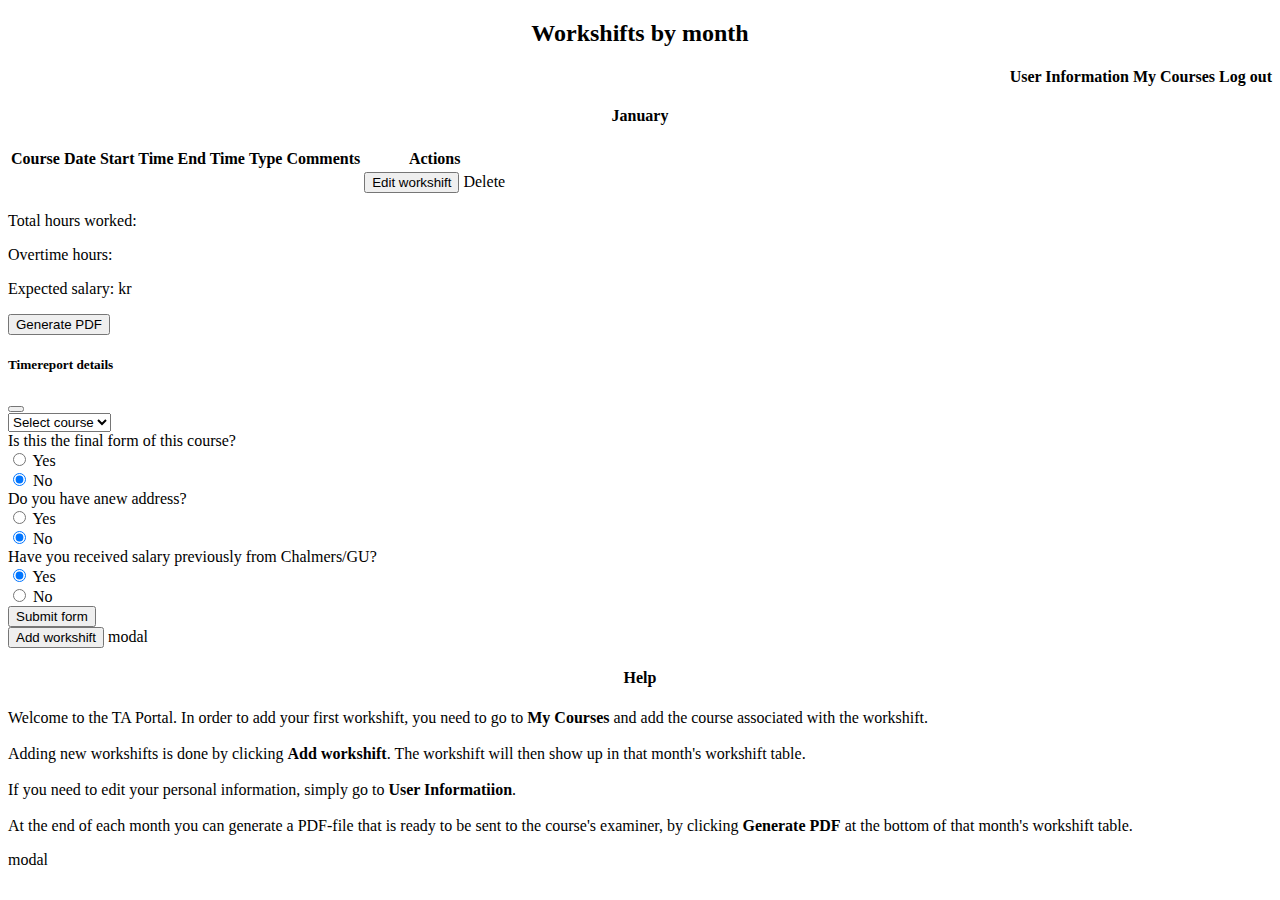
==== TA-Portal/src/main/resources/templates/index.html @ 908582db "Merge branch 'coursepage'" ====
<!DOCTYPE html>
<html xmlns:th="https://www.thymeleaf.org">
<head>
    <meta charset="UTF-8">
    <meta name="viewport" content="width=device-width, initial-scale=1">
    <title>TA-Portal</title>

    <link href="https://cdn.jsdelivr.net/npm/bootstrap@5.0.0-beta3/dist/css/bootstrap.min.css" rel="stylesheet" integrity="sha384-eOJMYsd53ii+scO/bJGFsiCZc+5NDVN2yr8+0RDqr0Ql0h+rP48ckxlpbzKgwra6" crossorigin="anonymous">
    <script src="https://cdn.jsdelivr.net/npm/bootstrap@5.0.0-beta3/dist/js/bootstrap.bundle.min.js" integrity="sha384-JEW9xMcG8R+pH31jmWH6WWP0WintQrMb4s7ZOdauHnUtxwoG2vI5DkLtS3qm9Ekf" crossorigin="anonymous"></script>
</head>
<body>

<div class="container bg-light">
    <h2 style="text-align: center;">Workshifts by month</h2>
    <div class="container">
        <h4 class="panel-title" style="text-align: right;">
            <a class="btn btn-primary" th:href="@{/user_details}">User Information</a>

            <a class="btn btn-primary" th:href="@{/user_courses}">My Courses</a>

            <a class="btn btn-danger" th:href="@{/logout}">Log out</a>
        </h4>
    </div>
    <div class="panel-group" id="accordion">
        <div th:each="month : ${months}" class="panel panel-default">
            <div class="panel-heading">
              <h4 class="panel-title" style="text-align: center;">
                <a class="btn btn-outline-primary" data-toggle="collapse" data-parent="#accordion" th:href="'#' + ${month.getKey()}" th:text="${#strings.substringBefore(month.getKey(), '_') + ' ' + #strings.substringAfter(month.getKey(), '_')}">January</a>
              </h4>
            </div>
            <div th:id="${month.getKey()}" class="panel-collapse collapse">
                <table class="table table-striped table-hover">
                    <tr>
                        <th>Course</th>
                        <th>Date</th>
                        <th>Start Time</th>
                        <th>End Time</th>
                        <th>Type</th>
                        <th>Comments</th>
                        <th>Actions</th>
                    </tr>
                    <tr th:each="workshift : ${month.getValue()}">
                        <td ><span class="badge" th:style="'background-color : ' + ${workshift.getCourse().getColor()}" th:text="${workshift.getCourse().toFancyString()}"></span></td>
                        <td th:text="${workshift.getDate()}"></td>
                        <td th:text="${workshift.getStartTime()}"></td>
                        <td th:text="${workshift.getEndTime()}"></td>
                        <td th:text="${workshift.getType()}"></td>
                        <td th:text="${workshift.getComment()}"></td>
                        <td>
                            <button type="button" class="btn btn-primary" data-toggle="modal" data-target="#exampleModal2" th:attr="data-object-name=${workshift.getId()}">
                                Edit workshift
                            </button>
                            <a class="btn btn-danger" th:href="@{delete_workshift/{id}(id=${workshift.getId()})}">Delete</a></td>
                    </tr>
                    </tr>
                </table>
                <p> Total hours worked: <span th:text="${#numbers.formatDecimal(currentUser.totalHoursWorked(month.getValue()), 1, 'COMMA', 2, 'POINT')}"></span></p>
                <p> Overtime hours: <span th:text="${#numbers.formatDecimal(currentUser.getOvertimeHours(month.getValue()), 1 , 'COMMA', 2, 'POINT')}"></span></p>
                <p> Expected salary: <span th:text="${#numbers.formatDecimal(currentUser.getSalary(month.getValue()), 1 , 'COMMA', 2, 'POINT')}"></span>  kr</p>


                <!-- Button trigger modal -->
                <button type="button" class="btn btn-primary" data-bs-toggle="modal" th:attr="data-bs-target='#' + ${month.getKey() + 'modal'}">
                    Generate PDF
                </button>
                <!-- Modal -->
                <div class="modal fade" th:id="${month.getKey() + 'modal'}" tabindex="-1" aria-labelledby="exampleModalLabel" aria-hidden="true">
                    <div class="modal-dialog modal-lg">
                        <div class="modal-content">
                            <div class="modal-header">
                                <h5 class="modal-title" id="exampleModalLabel">Timereport details</h5>
                                <button type="button" class="btn-close" data-bs-dismiss="modal" aria-label="Close"></button>
                            </div>
                            <div class="modal-body">
                                <form th:id="${month.getKey() + 'Details'}" th:action="@{/time_report/{month}(month=${month.getKey()})}" method="post">
                                    <div class="form-group">
                                        <select name="courseCode" required class="form-select" aria-label="Select course" >
                                            <option disabled selected value="">Select course</option>
                                            <option th:each="course : ${courses.get(month.getKey())}" th:value="${course.getCourseCode()}" th:text="${course.toFancyString()}"></option>
                                        </select>
                                    </div>
                                    <div class="form-group">
                                        <label>Is this the final form of this course?</label>
                                        <div class="form-check form-check-inline">
                                            <input th:value="Yes" class="form-check-input" type="radio" name="finalForm" id="1">
                                            <label class="form-check-label" for="1">Yes</label>
                                        </div>
                                        <div class="form-check form-check-inline">
                                            <input th:value="No" class="form-check-input" type="radio" name="finalForm" id="2" checked>
                                            <label class="form-check-label" for="2">No</label>
                                        </div>
                                    </div>
                                    <div class="form-group">
                                        <label>Do you have anew address?</label>
                                        <div class="form-check form-check-inline">
                                            <input th:value="Yes" class="form-check-input" type="radio" name="newAddress" id="3">
                                            <label class="form-check-label" for="3">Yes</label>
                                        </div>
                                        <div class="form-check form-check-inline">
                                            <input th:value="No" class="form-check-input" type="radio" name="newAddress" id="4" checked>
                                            <label class="form-check-label" for="4">No</label>
                                        </div>
                                    </div>
                                    <div class="form-group">
                                        <label>Have you received salary previously from Chalmers/GU?</label>
                                        <div class="form-check form-check-inline">
                                            <input th:value="Yes" class="form-check-input" type="radio" name="salaryPrev" id="5" checked>
                                            <label class="form-check-label" for="5">Yes</label>
                                        </div>
                                        <div class="form-check form-check-inline">
                                            <input th:value="No" class="form-check-input" type="radio" name="salaryPrev" id="6">
                                            <label class="form-check-label" for="6">No</label>
                                        </div>
                                    </div>
                                </form>
                            </div>
                            <div class="modal-footer">
                                <button class="btn btn-primary" type="submit" th:form="${month.getKey() + 'Details'}">Submit form</button>
                            </div>
                        </div>
                    </div>
                </div>
            </div>
        </div>
    </div> 
  </div>

<div class="container">
    <div class="row mt-5">
            <!-- Button trigger modal -->
            <button type="button" class="btn btn-primary btn-lg btn-block" data-toggle="modal" data-target="#exampleModal1">
                Add workshift
            </button>

            <th:block th:replace="_modals :: modal('exampleModal1')">modal</th:block>

    </div>
</div>

<div class="container">  
    <div class="panel panel-default">
        <div class="panel-heading">
            <h4 class="panel-title" style="text-align: center;">
            <a class="btn btn-outline-primary" data-toggle="collapse" data-target="#help">Help</a>
            </h4>
        </div>
        <div id="help" class="panel-collapse collapse">
            <p>
                Welcome to the TA Portal. In order to add your first workshift, you need to go to <b>My Courses</b> and add the course associated with the workshift.<br/><br/>
                Adding new workshifts is done by clicking <b>Add workshift</b>. The workshift will then show up in that month's workshift table.<br/><br/> 
                If you need to edit your personal information, simply go to <b>User Informatiion</b>.<br/><br/>
                At the end of each month you can generate a PDF-file that is ready to be sent to the course's examiner, by clicking <b>Generate PDF</b> at the bottom of that month's workshift table.         
            </p>
        </div>
    </div>    
</div>

<th:block th:replace="_modals :: modal('exampleModal2')">modal</th:block>


<script th:src="@{/webjars/jquery/jquery.min.js}"></script>
<script th:src="@{/webjars/popper.js/umd/popper.min.js}"></script>
<script th:src="@{/webjars/bootstrap/js/bootstrap.min.js}"></script>

<script>
    $('#exampleModal1').on('show.bs.modal', function () {
        $.get("/modals/modal1", function (data) {
            $('#exampleModal1').find('.modal-body').html(data);
        })
    });

    $('#exampleModal2').on('show.bs.modal', function (e) {
        var workshiftId = $(e.relatedTarget).data('objectName')
        $.get("/modals/modal2?id=" + workshiftId, function (data) {
            $('#exampleModal2').find('.modal-body').html(data);
        })
    });



</script>

</body>
</html>
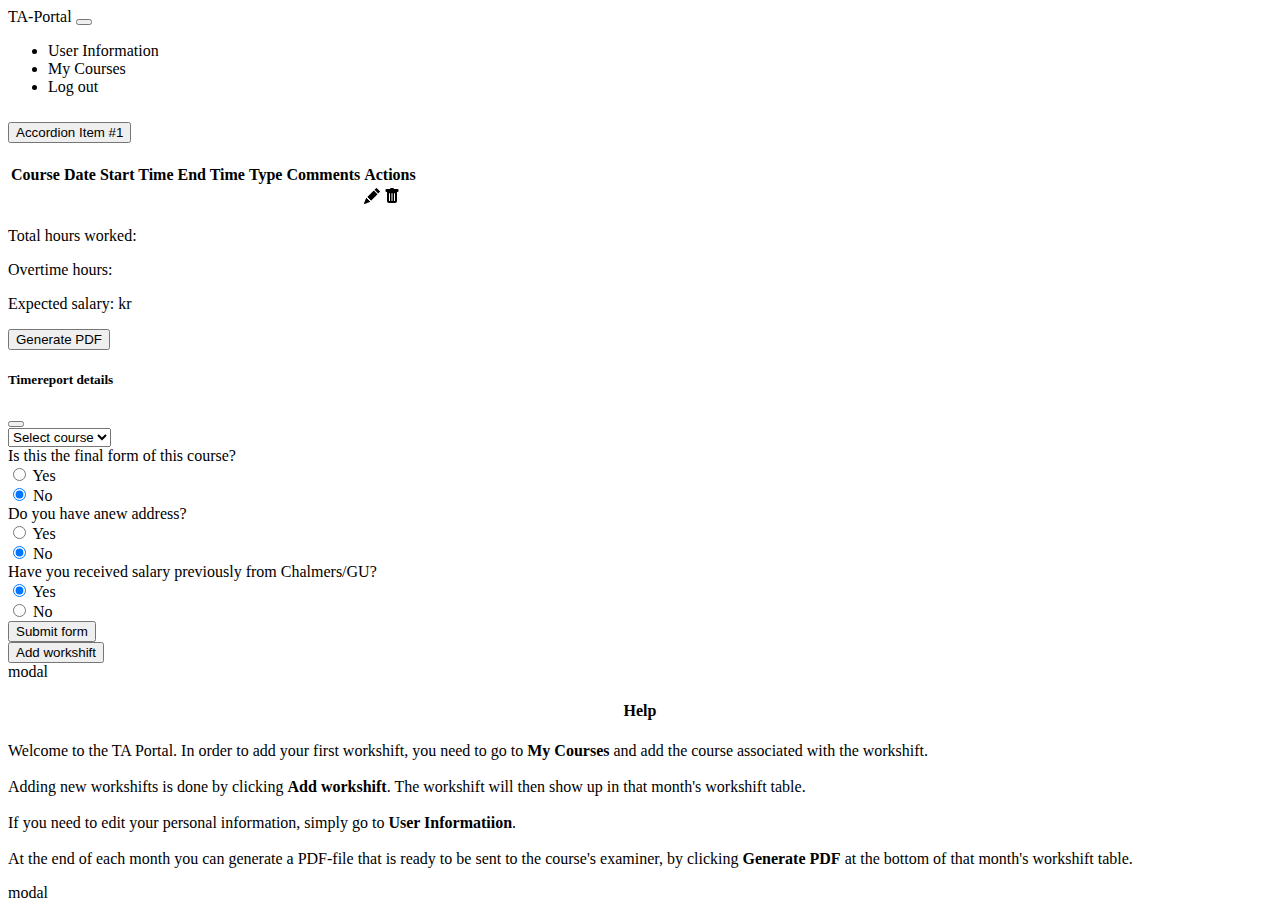
==== commit f77e75a1: "Merge branch 'main' into Ali" ====
--- a/TA-Portal/src/main/resources/templates/index.html
+++ b/TA-Portal/src/main/resources/templates/index.html
@@ -8,10 +8,33 @@
     <link href="https://cdn.jsdelivr.net/npm/bootstrap@5.0.0-beta3/dist/css/bootstrap.min.css" rel="stylesheet" integrity="sha384-eOJMYsd53ii+scO/bJGFsiCZc+5NDVN2yr8+0RDqr0Ql0h+rP48ckxlpbzKgwra6" crossorigin="anonymous">
     <script src="https://cdn.jsdelivr.net/npm/bootstrap@5.0.0-beta3/dist/js/bootstrap.bundle.min.js" integrity="sha384-JEW9xMcG8R+pH31jmWH6WWP0WintQrMb4s7ZOdauHnUtxwoG2vI5DkLtS3qm9Ekf" crossorigin="anonymous"></script>
 </head>
-<body>
-
-<div class="container bg-light">
-    <h2 style="text-align: center;">Workshifts by month</h2>
+<body class="bg-light">
+
+<nav class="navbar navbar-expand-lg navbar-dark bg-primary">
+    <div class="container-fluid">
+        <span class="navbar-brand mb-0 h1">TA-Portal</span>
+        <button class="navbar-toggler" type="button" data-bs-toggle="collapse" data-bs-target="#navbarSupportedContent" aria-controls="navbarSupportedContent" aria-expanded="false" aria-label="Toggle navigation">
+            <span class="navbar-toggler-icon"></span>
+        </button>
+        <div class="collapse navbar-collapse" id="navbarSupportedContent">
+            <ul class="navbar-nav me-auto mb-2 mb-lg-0">
+                <li class="nav-item">
+                    <a class="nav-link" th:href="@{/user_details}">User Information</a>
+                </li>
+                <li class="nav-item">
+                    <a class="nav-link" th:href="@{/user_courses}">My Courses</a>
+                </li>
+                <li class="nav-item">
+                    <a class="nav-link" th:href="@{/logout}">Log out</a>
+                </li>
+            </ul>
+        </div>
+    </div>
+</nav>
+
+<div class="container pt-5">
+
+    <!--<h2 style="text-align: center;">Workshifts by month</h2>
     <div class="container">
         <h4 class="panel-title" style="text-align: right;">
             <a class="btn btn-primary" th:href="@{/user_details}">User Information</a>
@@ -20,10 +43,122 @@
 
             <a class="btn btn-danger" th:href="@{/logout}">Log out</a>
         </h4>
-    </div>
+    </div>-->
+
     <div class="panel-group" id="accordion">
         <div th:each="month : ${months}" class="panel panel-default">
-            <div class="panel-heading">
+
+            <div class="accordion" id="accordionFlushExample">
+                <div class="accordion-item">
+                    <h2 class="accordion-header" id="flush-headingOne">
+                        <button class="accordion-button collapsed" type="button" data-bs-toggle="collapse" data-bs-target="#flush-collapseOne" th:attr="data-bs-target='#'+${month.getKey()}" aria-expanded="false" aria-controls="flush-collapseOne" th:text="${#strings.substringBefore(month.getKey(), '_') + ' ' + #strings.substringAfter(month.getKey(), '_')}">
+                            Accordion Item #1
+                        </button>
+                    </h2>
+                    <div th:id="${month.getKey()}" class="accordion-collapse collapse" aria-labelledby="flush-headingOne">
+                        <div class="accordion-body">
+                            <div class="table-responsive">
+                                <table class="table table-striped table-hover">
+                                    <tr>
+                                        <th>Course</th>
+                                        <th>Date</th>
+                                        <th>Start Time</th>
+                                        <th>End Time</th>
+                                        <th>Type</th>
+                                        <th>Comments</th>
+                                        <th>Actions</th>
+                                    </tr>
+                                    <tr th:each="workshift : ${month.getValue()}">
+                                        <td ><span class="badge" th:style="'background-color : ' + ${workshift.getCourse().getColor()}" th:text="${workshift.getCourse().toFancyString()}"></span></td>
+                                        <td th:text="${workshift.getDate()}"></td>
+                                        <td th:text="${workshift.getStartTime()}"></td>
+                                        <td th:text="${workshift.getEndTime()}"></td>
+                                        <td th:text="${workshift.getType()}"></td>
+                                        <td th:text="${workshift.getComment()}"></td>
+                                        <td> <a class="btn btn-primary" th:href="@{/edit_workshift/{id}(id=${workshift.getId()})}"><svg xmlns="http://www.w3.org/2000/svg" width="16" height="16" fill="currentColor" class="bi bi-pencil-fill" viewBox="0 0 16 16">
+                                            <path d="M12.854.146a.5.5 0 0 0-.707 0L10.5 1.793 14.207 5.5l1.647-1.646a.5.5 0 0 0 0-.708l-3-3zm.646 6.061L9.793 2.5 3.293 9H3.5a.5.5 0 0 1 .5.5v.5h.5a.5.5 0 0 1 .5.5v.5h.5a.5.5 0 0 1 .5.5v.5h.5a.5.5 0 0 1 .5.5v.207l6.5-6.5zm-7.468 7.468A.5.5 0 0 1 6 13.5V13h-.5a.5.5 0 0 1-.5-.5V12h-.5a.5.5 0 0 1-.5-.5V11h-.5a.5.5 0 0 1-.5-.5V10h-.5a.499.499 0 0 1-.175-.032l-.179.178a.5.5 0 0 0-.11.168l-2 5a.5.5 0 0 0 .65.65l5-2a.5.5 0 0 0 .168-.11l.178-.178z"/>
+                                        </svg></a>
+                                            <a class="btn btn-danger" th:href="@{delete_workshift/{id}(id=${workshift.getId()})}"><svg xmlns="http://www.w3.org/2000/svg" width="16" height="16" fill="currentColor" class="bi bi-trash-fill" viewBox="0 0 16 16">
+                                                <path d="M2.5 1a1 1 0 0 0-1 1v1a1 1 0 0 0 1 1H3v9a2 2 0 0 0 2 2h6a2 2 0 0 0 2-2V4h.5a1 1 0 0 0 1-1V2a1 1 0 0 0-1-1H10a1 1 0 0 0-1-1H7a1 1 0 0 0-1 1H2.5zm3 4a.5.5 0 0 1 .5.5v7a.5.5 0 0 1-1 0v-7a.5.5 0 0 1 .5-.5zM8 5a.5.5 0 0 1 .5.5v7a.5.5 0 0 1-1 0v-7A.5.5 0 0 1 8 5zm3 .5v7a.5.5 0 0 1-1 0v-7a.5.5 0 0 1 1 0z"/>
+                                            </svg></a></td>
+                                    </tr>
+                                    </tr>
+                                </table>
+                            </div>
+
+                            <p> Total hours worked: <span th:text="${#numbers.formatDecimal(currentUser.totalHoursWorked(month.getValue()), 1, 'COMMA', 2, 'POINT')}"></span></p>
+                            <p> Overtime hours: <span th:text="${#numbers.formatDecimal(currentUser.getOvertimeHours(month.getValue()), 1 , 'COMMA', 2, 'POINT')}"></span></p>
+                            <p> Expected salary: <span th:text="${#numbers.formatDecimal(currentUser.getSalary(month.getValue()), 1 , 'COMMA', 2, 'POINT')}"></span>  kr</p>
+
+
+                            <!-- Button trigger modal -->
+                            <button type="button" class="btn btn-primary" data-bs-toggle="modal" th:attr="data-bs-target='#' + ${month.getKey() + 'modal'}">
+                                Generate PDF
+                            </button>
+                            <!-- Modal -->
+                            <div class="modal fade" th:id="${month.getKey() + 'modal'}" tabindex="-1" aria-labelledby="exampleModalLabel" aria-hidden="true">
+                                <div class="modal-dialog modal-lg">
+                                    <div class="modal-content">
+                                        <div class="modal-header">
+                                            <h5 class="modal-title" id="exampleModalLabel">Timereport details</h5>
+                                            <button type="button" class="btn-close" data-bs-dismiss="modal" aria-label="Close"></button>
+                                        </div>
+                                        <div class="modal-body">
+                                            <form th:id="${month.getKey() + 'Details'}" th:action="@{/time_report/{month}(month=${month.getKey()})}" method="post">
+                                                <div class="form-group">
+                                                    <select name="courseCode" required class="form-select" aria-label="Select course" >
+                                                        <option disabled selected value="">Select course</option>
+                                                        <option th:each="course : ${courses.get(month.getKey())}" th:value="${course.getCourseCode()}" th:text="${course.toFancyString()}"></option>
+                                                    </select>
+                                                </div>
+                                                <div class="form-group">
+                                                    <label>Is this the final form of this course?</label>
+                                                    <div class="form-check form-check-inline">
+                                                        <input th:value="Yes" class="form-check-input" type="radio" name="finalForm" id="1">
+                                                        <label class="form-check-label" for="1">Yes</label>
+                                                    </div>
+                                                    <div class="form-check form-check-inline">
+                                                        <input th:value="No" class="form-check-input" type="radio" name="finalForm" id="2" checked>
+                                                        <label class="form-check-label" for="2">No</label>
+                                                    </div>
+                                                </div>
+                                                <div class="form-group">
+                                                    <label>Do you have anew address?</label>
+                                                    <div class="form-check form-check-inline">
+                                                        <input th:value="Yes" class="form-check-input" type="radio" name="newAddress" id="3">
+                                                        <label class="form-check-label" for="3">Yes</label>
+                                                    </div>
+                                                    <div class="form-check form-check-inline">
+                                                        <input th:value="No" class="form-check-input" type="radio" name="newAddress" id="4" checked>
+                                                        <label class="form-check-label" for="4">No</label>
+                                                    </div>
+                                                </div>
+                                                <div class="form-group">
+                                                    <label>Have you received salary previously from Chalmers/GU?</label>
+                                                    <div class="form-check form-check-inline">
+                                                        <input th:value="Yes" class="form-check-input" type="radio" name="salaryPrev" id="5" checked>
+                                                        <label class="form-check-label" for="5">Yes</label>
+                                                    </div>
+                                                    <div class="form-check form-check-inline">
+                                                        <input th:value="No" class="form-check-input" type="radio" name="salaryPrev" id="6">
+                                                        <label class="form-check-label" for="6">No</label>
+                                                    </div>
+                                                </div>
+                                            </form>
+                                        </div>
+                                        <div class="modal-footer">
+                                            <button class="btn btn-primary" type="submit" th:form="${month.getKey() + 'Details'}">Submit form</button>
+                                        </div>
+                                    </div>
+                                </div>
+                            </div>
+                        </div>
+                    </div>
+                </div>
+            </div>
+
+
+            <!--<div class="panel-heading">
               <h4 class="panel-title" style="text-align: center;">
                 <a class="btn btn-outline-primary" data-toggle="collapse" data-parent="#accordion" th:href="'#' + ${month.getKey()}" th:text="${#strings.substringBefore(month.getKey(), '_') + ' ' + #strings.substringAfter(month.getKey(), '_')}">January</a>
               </h4>
@@ -59,11 +194,11 @@
                 <p> Expected salary: <span th:text="${#numbers.formatDecimal(currentUser.getSalary(month.getValue()), 1 , 'COMMA', 2, 'POINT')}"></span>  kr</p>
 
 
-                <!-- Button trigger modal -->
+                &lt;!&ndash; Button trigger modal &ndash;&gt;
                 <button type="button" class="btn btn-primary" data-bs-toggle="modal" th:attr="data-bs-target='#' + ${month.getKey() + 'modal'}">
                     Generate PDF
                 </button>
-                <!-- Modal -->
+                &lt;!&ndash; Modal &ndash;&gt;
                 <div class="modal fade" th:id="${month.getKey() + 'modal'}" tabindex="-1" aria-labelledby="exampleModalLabel" aria-hidden="true">
                     <div class="modal-dialog modal-lg">
                         <div class="modal-content">
@@ -120,22 +255,20 @@
                         </div>
                     </div>
                 </div>
-            </div>
+            </div>-->
         </div>
-    </div> 
+    </div>
+
+    <div class="d-grid pt-4">
+        <button class="btn btn-primary btn-lg btn-block" type="button" data-toggle="modal" data-target="#exampleModal1">
+            Add workshift
+        </button>
+    </div>
+
+    <th:block th:replace="_modals :: modal('exampleModal1')">modal</th:block>
+
   </div>
 
-<div class="container">
-    <div class="row mt-5">
-            <!-- Button trigger modal -->
-            <button type="button" class="btn btn-primary btn-lg btn-block" data-toggle="modal" data-target="#exampleModal1">
-                Add workshift
-            </button>
-
-            <th:block th:replace="_modals :: modal('exampleModal1')">modal</th:block>
-
-    </div>
-</div>
 
 <div class="container">  
     <div class="panel panel-default">
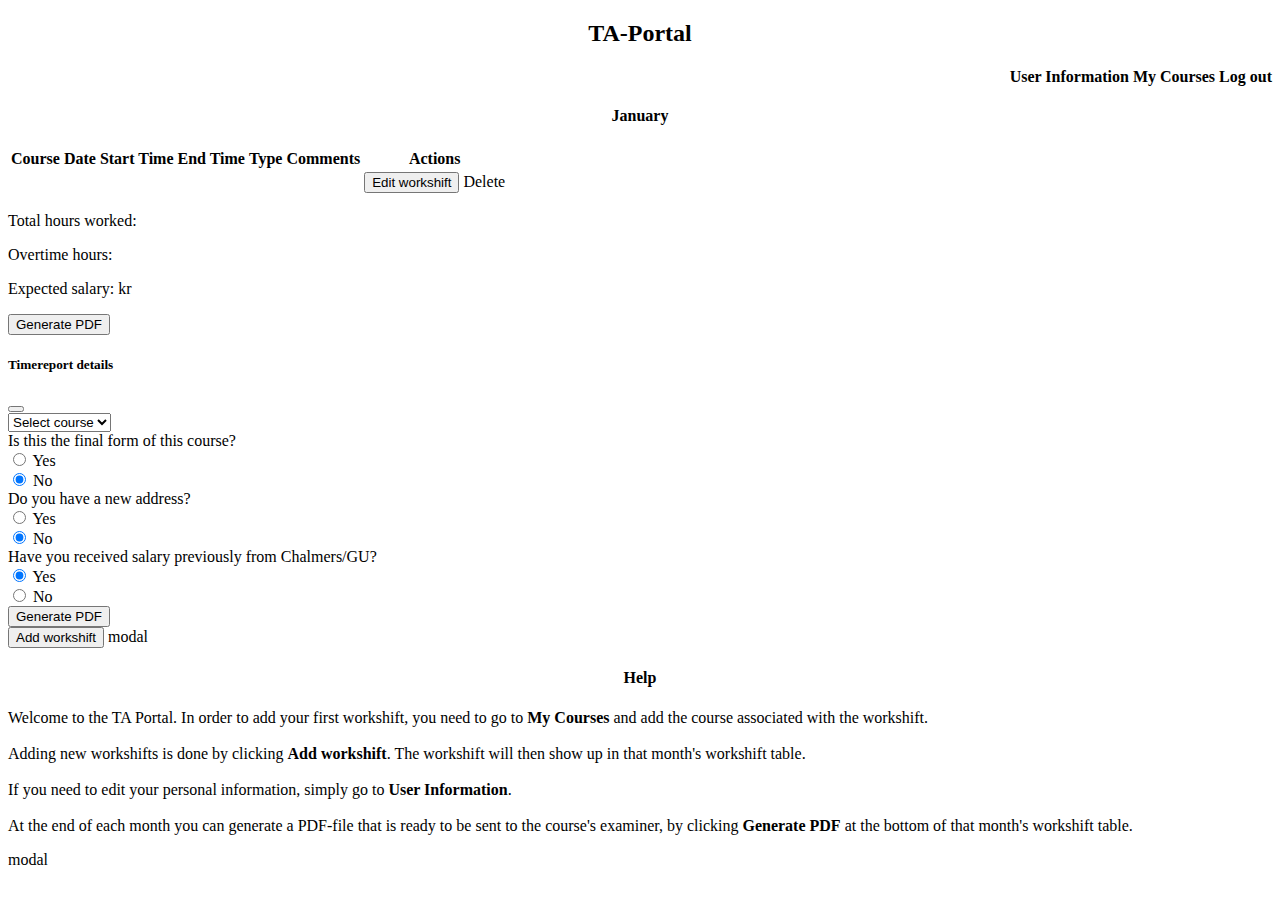
==== commit 32a12d6f: "Merge branch 'Zeros' into main" ====
--- a/TA-Portal/src/main/resources/templates/index.html
+++ b/TA-Portal/src/main/resources/templates/index.html
@@ -8,33 +8,10 @@
     <link href="https://cdn.jsdelivr.net/npm/bootstrap@5.0.0-beta3/dist/css/bootstrap.min.css" rel="stylesheet" integrity="sha384-eOJMYsd53ii+scO/bJGFsiCZc+5NDVN2yr8+0RDqr0Ql0h+rP48ckxlpbzKgwra6" crossorigin="anonymous">
     <script src="https://cdn.jsdelivr.net/npm/bootstrap@5.0.0-beta3/dist/js/bootstrap.bundle.min.js" integrity="sha384-JEW9xMcG8R+pH31jmWH6WWP0WintQrMb4s7ZOdauHnUtxwoG2vI5DkLtS3qm9Ekf" crossorigin="anonymous"></script>
 </head>
-<body class="bg-light">
+<body>
 
-<nav class="navbar navbar-expand-lg navbar-dark bg-primary">
-    <div class="container-fluid">
-        <span class="navbar-brand mb-0 h1">TA-Portal</span>
-        <button class="navbar-toggler" type="button" data-bs-toggle="collapse" data-bs-target="#navbarSupportedContent" aria-controls="navbarSupportedContent" aria-expanded="false" aria-label="Toggle navigation">
-            <span class="navbar-toggler-icon"></span>
-        </button>
-        <div class="collapse navbar-collapse" id="navbarSupportedContent">
-            <ul class="navbar-nav me-auto mb-2 mb-lg-0">
-                <li class="nav-item">
-                    <a class="nav-link" th:href="@{/user_details}">User Information</a>
-                </li>
-                <li class="nav-item">
-                    <a class="nav-link" th:href="@{/user_courses}">My Courses</a>
-                </li>
-                <li class="nav-item">
-                    <a class="nav-link" th:href="@{/logout}">Log out</a>
-                </li>
-            </ul>
-        </div>
-    </div>
-</nav>
-
-<div class="container pt-5">
-
-    <!--<h2 style="text-align: center;">Workshifts by month</h2>
+<div class="container bg-light">
+    <h2 style="text-align: center;">TA-Portal</h2>
     <div class="container">
         <h4 class="panel-title" style="text-align: right;">
             <a class="btn btn-primary" th:href="@{/user_details}">User Information</a>
@@ -43,122 +20,10 @@
 
             <a class="btn btn-danger" th:href="@{/logout}">Log out</a>
         </h4>
-    </div>-->
-
+    </div>
     <div class="panel-group" id="accordion">
         <div th:each="month : ${months}" class="panel panel-default">
-
-            <div class="accordion" id="accordionFlushExample">
-                <div class="accordion-item">
-                    <h2 class="accordion-header" id="flush-headingOne">
-                        <button class="accordion-button collapsed" type="button" data-bs-toggle="collapse" data-bs-target="#flush-collapseOne" th:attr="data-bs-target='#'+${month.getKey()}" aria-expanded="false" aria-controls="flush-collapseOne" th:text="${#strings.substringBefore(month.getKey(), '_') + ' ' + #strings.substringAfter(month.getKey(), '_')}">
-                            Accordion Item #1
-                        </button>
-                    </h2>
-                    <div th:id="${month.getKey()}" class="accordion-collapse collapse" aria-labelledby="flush-headingOne">
-                        <div class="accordion-body">
-                            <div class="table-responsive">
-                                <table class="table table-striped table-hover">
-                                    <tr>
-                                        <th>Course</th>
-                                        <th>Date</th>
-                                        <th>Start Time</th>
-                                        <th>End Time</th>
-                                        <th>Type</th>
-                                        <th>Comments</th>
-                                        <th>Actions</th>
-                                    </tr>
-                                    <tr th:each="workshift : ${month.getValue()}">
-                                        <td ><span class="badge" th:style="'background-color : ' + ${workshift.getCourse().getColor()}" th:text="${workshift.getCourse().toFancyString()}"></span></td>
-                                        <td th:text="${workshift.getDate()}"></td>
-                                        <td th:text="${workshift.getStartTime()}"></td>
-                                        <td th:text="${workshift.getEndTime()}"></td>
-                                        <td th:text="${workshift.getType()}"></td>
-                                        <td th:text="${workshift.getComment()}"></td>
-                                        <td> <a class="btn btn-primary" th:href="@{/edit_workshift/{id}(id=${workshift.getId()})}"><svg xmlns="http://www.w3.org/2000/svg" width="16" height="16" fill="currentColor" class="bi bi-pencil-fill" viewBox="0 0 16 16">
-                                            <path d="M12.854.146a.5.5 0 0 0-.707 0L10.5 1.793 14.207 5.5l1.647-1.646a.5.5 0 0 0 0-.708l-3-3zm.646 6.061L9.793 2.5 3.293 9H3.5a.5.5 0 0 1 .5.5v.5h.5a.5.5 0 0 1 .5.5v.5h.5a.5.5 0 0 1 .5.5v.5h.5a.5.5 0 0 1 .5.5v.207l6.5-6.5zm-7.468 7.468A.5.5 0 0 1 6 13.5V13h-.5a.5.5 0 0 1-.5-.5V12h-.5a.5.5 0 0 1-.5-.5V11h-.5a.5.5 0 0 1-.5-.5V10h-.5a.499.499 0 0 1-.175-.032l-.179.178a.5.5 0 0 0-.11.168l-2 5a.5.5 0 0 0 .65.65l5-2a.5.5 0 0 0 .168-.11l.178-.178z"/>
-                                        </svg></a>
-                                            <a class="btn btn-danger" th:href="@{delete_workshift/{id}(id=${workshift.getId()})}"><svg xmlns="http://www.w3.org/2000/svg" width="16" height="16" fill="currentColor" class="bi bi-trash-fill" viewBox="0 0 16 16">
-                                                <path d="M2.5 1a1 1 0 0 0-1 1v1a1 1 0 0 0 1 1H3v9a2 2 0 0 0 2 2h6a2 2 0 0 0 2-2V4h.5a1 1 0 0 0 1-1V2a1 1 0 0 0-1-1H10a1 1 0 0 0-1-1H7a1 1 0 0 0-1 1H2.5zm3 4a.5.5 0 0 1 .5.5v7a.5.5 0 0 1-1 0v-7a.5.5 0 0 1 .5-.5zM8 5a.5.5 0 0 1 .5.5v7a.5.5 0 0 1-1 0v-7A.5.5 0 0 1 8 5zm3 .5v7a.5.5 0 0 1-1 0v-7a.5.5 0 0 1 1 0z"/>
-                                            </svg></a></td>
-                                    </tr>
-                                    </tr>
-                                </table>
-                            </div>
-
-                            <p> Total hours worked: <span th:text="${#numbers.formatDecimal(currentUser.totalHoursWorked(month.getValue()), 1, 'COMMA', 2, 'POINT')}"></span></p>
-                            <p> Overtime hours: <span th:text="${#numbers.formatDecimal(currentUser.getOvertimeHours(month.getValue()), 1 , 'COMMA', 2, 'POINT')}"></span></p>
-                            <p> Expected salary: <span th:text="${#numbers.formatDecimal(currentUser.getSalary(month.getValue()), 1 , 'COMMA', 2, 'POINT')}"></span>  kr</p>
-
-
-                            <!-- Button trigger modal -->
-                            <button type="button" class="btn btn-primary" data-bs-toggle="modal" th:attr="data-bs-target='#' + ${month.getKey() + 'modal'}">
-                                Generate PDF
-                            </button>
-                            <!-- Modal -->
-                            <div class="modal fade" th:id="${month.getKey() + 'modal'}" tabindex="-1" aria-labelledby="exampleModalLabel" aria-hidden="true">
-                                <div class="modal-dialog modal-lg">
-                                    <div class="modal-content">
-                                        <div class="modal-header">
-                                            <h5 class="modal-title" id="exampleModalLabel">Timereport details</h5>
-                                            <button type="button" class="btn-close" data-bs-dismiss="modal" aria-label="Close"></button>
-                                        </div>
-                                        <div class="modal-body">
-                                            <form th:id="${month.getKey() + 'Details'}" th:action="@{/time_report/{month}(month=${month.getKey()})}" method="post">
-                                                <div class="form-group">
-                                                    <select name="courseCode" required class="form-select" aria-label="Select course" >
-                                                        <option disabled selected value="">Select course</option>
-                                                        <option th:each="course : ${courses.get(month.getKey())}" th:value="${course.getCourseCode()}" th:text="${course.toFancyString()}"></option>
-                                                    </select>
-                                                </div>
-                                                <div class="form-group">
-                                                    <label>Is this the final form of this course?</label>
-                                                    <div class="form-check form-check-inline">
-                                                        <input th:value="Yes" class="form-check-input" type="radio" name="finalForm" id="1">
-                                                        <label class="form-check-label" for="1">Yes</label>
-                                                    </div>
-                                                    <div class="form-check form-check-inline">
-                                                        <input th:value="No" class="form-check-input" type="radio" name="finalForm" id="2" checked>
-                                                        <label class="form-check-label" for="2">No</label>
-                                                    </div>
-                                                </div>
-                                                <div class="form-group">
-                                                    <label>Do you have anew address?</label>
-                                                    <div class="form-check form-check-inline">
-                                                        <input th:value="Yes" class="form-check-input" type="radio" name="newAddress" id="3">
-                                                        <label class="form-check-label" for="3">Yes</label>
-                                                    </div>
-                                                    <div class="form-check form-check-inline">
-                                                        <input th:value="No" class="form-check-input" type="radio" name="newAddress" id="4" checked>
-                                                        <label class="form-check-label" for="4">No</label>
-                                                    </div>
-                                                </div>
-                                                <div class="form-group">
-                                                    <label>Have you received salary previously from Chalmers/GU?</label>
-                                                    <div class="form-check form-check-inline">
-                                                        <input th:value="Yes" class="form-check-input" type="radio" name="salaryPrev" id="5" checked>
-                                                        <label class="form-check-label" for="5">Yes</label>
-                                                    </div>
-                                                    <div class="form-check form-check-inline">
-                                                        <input th:value="No" class="form-check-input" type="radio" name="salaryPrev" id="6">
-                                                        <label class="form-check-label" for="6">No</label>
-                                                    </div>
-                                                </div>
-                                            </form>
-                                        </div>
-                                        <div class="modal-footer">
-                                            <button class="btn btn-primary" type="submit" th:form="${month.getKey() + 'Details'}">Submit form</button>
-                                        </div>
-                                    </div>
-                                </div>
-                            </div>
-                        </div>
-                    </div>
-                </div>
-            </div>
-
-
-            <!--<div class="panel-heading">
+            <div class="panel-heading">
               <h4 class="panel-title" style="text-align: center;">
                 <a class="btn btn-outline-primary" data-toggle="collapse" data-parent="#accordion" th:href="'#' + ${month.getKey()}" th:text="${#strings.substringBefore(month.getKey(), '_') + ' ' + #strings.substringAfter(month.getKey(), '_')}">January</a>
               </h4>
@@ -194,11 +59,11 @@
                 <p> Expected salary: <span th:text="${#numbers.formatDecimal(currentUser.getSalary(month.getValue()), 1 , 'COMMA', 2, 'POINT')}"></span>  kr</p>
 
 
-                &lt;!&ndash; Button trigger modal &ndash;&gt;
+                <!-- Button trigger modal -->
                 <button type="button" class="btn btn-primary" data-bs-toggle="modal" th:attr="data-bs-target='#' + ${month.getKey() + 'modal'}">
                     Generate PDF
                 </button>
-                &lt;!&ndash; Modal &ndash;&gt;
+                <!-- Modal -->
                 <div class="modal fade" th:id="${month.getKey() + 'modal'}" tabindex="-1" aria-labelledby="exampleModalLabel" aria-hidden="true">
                     <div class="modal-dialog modal-lg">
                         <div class="modal-content">
@@ -226,7 +91,7 @@
                                         </div>
                                     </div>
                                     <div class="form-group">
-                                        <label>Do you have anew address?</label>
+                                        <label>Do you have a new address?</label>
                                         <div class="form-check form-check-inline">
                                             <input th:value="Yes" class="form-check-input" type="radio" name="newAddress" id="3">
                                             <label class="form-check-label" for="3">Yes</label>
@@ -250,42 +115,46 @@
                                 </form>
                             </div>
                             <div class="modal-footer">
-                                <button class="btn btn-primary" type="submit" th:form="${month.getKey() + 'Details'}">Submit form</button>
+                                <button class="btn btn-primary" type="submit" th:form="${month.getKey() + 'Details'}">Generate PDF</button>
                             </div>
                         </div>
                     </div>
                 </div>
-            </div>-->
+            </div>
+        </div>
+    </div> 
+  </div>
+
+<div class="container">
+    <div class="row mt-5">
+            <!-- Button trigger modal -->
+            <button type="button" class="btn btn-primary btn-lg btn-block" data-toggle="modal" data-target="#exampleModal1">
+                Add workshift
+            </button>
+
+            <th:block th:replace="_modals :: modal('exampleModal1')">modal</th:block>
+
+    </div>
+</div>
+
+<div class="pt-4">
+    <div class="container">
+        <div class="panel panel-default">
+            <div class="panel-heading">
+                <h4 class="panel-title" style="text-align: center;">
+                <a class="btn btn-outline-primary" data-toggle="collapse" data-target="#help">Help</a>
+                </h4>
+            </div>
+            <div id="help" class="panel-collapse collapse">
+                <p>
+                    Welcome to the TA Portal. In order to add your first workshift, you need to go to <b>My Courses</b> and add the course associated with the workshift.<br/><br/>
+                    Adding new workshifts is done by clicking <b>Add workshift</b>. The workshift will then show up in that month's workshift table.<br/><br/>
+                    If you need to edit your personal information, simply go to <b>User Information</b>.<br/><br/>
+                    At the end of each month you can generate a PDF-file that is ready to be sent to the course's examiner, by clicking <b>Generate PDF</b> at the bottom of that month's workshift table.
+                </p>
+            </div>
         </div>
     </div>
-
-    <div class="d-grid pt-4">
-        <button class="btn btn-primary btn-lg btn-block" type="button" data-toggle="modal" data-target="#exampleModal1">
-            Add workshift
-        </button>
-    </div>
-
-    <th:block th:replace="_modals :: modal('exampleModal1')">modal</th:block>
-
-  </div>
-
-
-<div class="container">  
-    <div class="panel panel-default">
-        <div class="panel-heading">
-            <h4 class="panel-title" style="text-align: center;">
-            <a class="btn btn-outline-primary" data-toggle="collapse" data-target="#help">Help</a>
-            </h4>
-        </div>
-        <div id="help" class="panel-collapse collapse">
-            <p>
-                Welcome to the TA Portal. In order to add your first workshift, you need to go to <b>My Courses</b> and add the course associated with the workshift.<br/><br/>
-                Adding new workshifts is done by clicking <b>Add workshift</b>. The workshift will then show up in that month's workshift table.<br/><br/> 
-                If you need to edit your personal information, simply go to <b>User Informatiion</b>.<br/><br/>
-                At the end of each month you can generate a PDF-file that is ready to be sent to the course's examiner, by clicking <b>Generate PDF</b> at the bottom of that month's workshift table.         
-            </p>
-        </div>
-    </div>    
 </div>
 
 <th:block th:replace="_modals :: modal('exampleModal2')">modal</th:block>
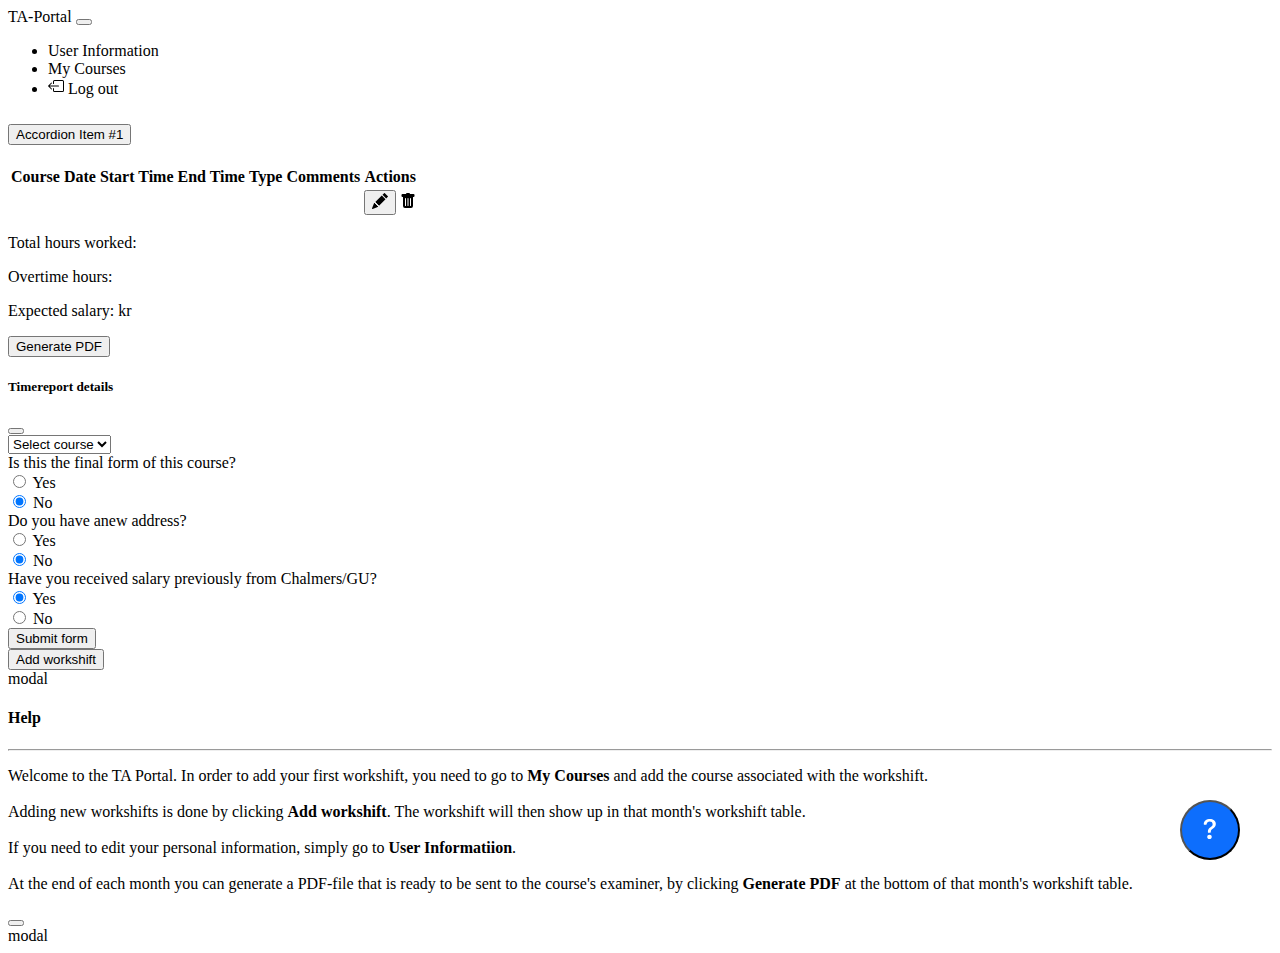
==== commit 791f5dd3: "Re-designed the register page" ====
--- a/TA-Portal/src/main/resources/templates/index.html
+++ b/TA-Portal/src/main/resources/templates/index.html
@@ -7,11 +7,53 @@
 
     <link href="https://cdn.jsdelivr.net/npm/bootstrap@5.0.0-beta3/dist/css/bootstrap.min.css" rel="stylesheet" integrity="sha384-eOJMYsd53ii+scO/bJGFsiCZc+5NDVN2yr8+0RDqr0Ql0h+rP48ckxlpbzKgwra6" crossorigin="anonymous">
     <script src="https://cdn.jsdelivr.net/npm/bootstrap@5.0.0-beta3/dist/js/bootstrap.bundle.min.js" integrity="sha384-JEW9xMcG8R+pH31jmWH6WWP0WintQrMb4s7ZOdauHnUtxwoG2vI5DkLtS3qm9Ekf" crossorigin="anonymous"></script>
+    <style>
+        .float{
+            position:fixed;
+            width:60px;
+            height:60px;
+            bottom:40px;
+            right:40px;
+            background-color: #0d6efd;
+            color:#FFF;
+            border-radius:50px;
+            text-align:center;
+        }
+    </style>
 </head>
-<body>
-
-<div class="container bg-light">
-    <h2 style="text-align: center;">TA-Portal</h2>
+<body class="bg-light">
+
+<nav class="navbar navbar-expand-lg navbar-dark bg-primary">
+    <div class="container-fluid">
+        <span class="navbar-brand mb-0 h1">TA-Portal</span>
+        <button class="navbar-toggler" type="button" data-bs-toggle="collapse" data-bs-target="#navbarSupportedContent" aria-controls="navbarSupportedContent" aria-expanded="false" aria-label="Toggle navigation">
+            <span class="navbar-toggler-icon"></span>
+        </button>
+        <div class="collapse navbar-collapse justify-content-end" id="navbarSupportedContent">
+            <ul class="navbar-nav">
+                <li class="nav-item">
+                    <a class="nav-link" th:href="@{/user_details}">User Information</a>
+                </li>
+                <li class="nav-item">
+                    <a class="nav-link" th:href="@{/user_courses}">My Courses</a>
+                </li>
+                <li class="nav-item">
+                    <a class="nav-link" th:href="@{/logout}">
+                        <svg xmlns="http://www.w3.org/2000/svg" width="16" height="16" fill="currentColor" class="bi bi-box-arrow-left" viewBox="0 0 16 16">
+                            <path fill-rule="evenodd" d="M6 12.5a.5.5 0 0 0 .5.5h8a.5.5 0 0 0 .5-.5v-9a.5.5 0 0 0-.5-.5h-8a.5.5 0 0 0-.5.5v2a.5.5 0 0 1-1 0v-2A1.5 1.5 0 0 1 6.5 2h8A1.5 1.5 0 0 1 16 3.5v9a1.5 1.5 0 0 1-1.5 1.5h-8A1.5 1.5 0 0 1 5 12.5v-2a.5.5 0 0 1 1 0v2z"/>
+                            <path fill-rule="evenodd" d="M.146 8.354a.5.5 0 0 1 0-.708l3-3a.5.5 0 1 1 .708.708L1.707 7.5H10.5a.5.5 0 0 1 0 1H1.707l2.147 2.146a.5.5 0 0 1-.708.708l-3-3z"/>
+                        </svg>
+                        Log out
+                    </a>
+                </li>
+            </ul>
+        </div>
+    </div>
+</nav>
+
+<div class="container pt-5">
+
+    <!--<h2 style="text-align: center;">Workshifts by month</h2>
     <div class="container">
         <h4 class="panel-title" style="text-align: right;">
             <a class="btn btn-primary" th:href="@{/user_details}">User Information</a>
@@ -20,10 +62,127 @@
 
             <a class="btn btn-danger" th:href="@{/logout}">Log out</a>
         </h4>
-    </div>
+    </div>-->
+
     <div class="panel-group" id="accordion">
         <div th:each="month : ${months}" class="panel panel-default">
-            <div class="panel-heading">
+
+            <div class="accordion" id="accordionFlushExample">
+                <div class="accordion-item">
+                    <h2 class="accordion-header" id="flush-headingOne">
+                        <button class="accordion-button collapsed" type="button" data-bs-toggle="collapse" data-bs-target="#flush-collapseOne" th:attr="data-bs-target='#'+${month.getKey()}" aria-expanded="false" aria-controls="flush-collapseOne" th:text="${#strings.substringBefore(month.getKey(), '_') + ' ' + #strings.substringAfter(month.getKey(), '_')}">
+                            Accordion Item #1
+                        </button>
+                    </h2>
+                    <div th:id="${month.getKey()}" class="accordion-collapse collapse" aria-labelledby="flush-headingOne">
+                        <div class="accordion-body">
+                            <div class="table-responsive">
+                                <table class="table table-striped table-hover">
+                                    <tr>
+                                        <th>Course</th>
+                                        <th>Date</th>
+                                        <th>Start Time</th>
+                                        <th>End Time</th>
+                                        <th>Type</th>
+                                        <th>Comments</th>
+                                        <th>Actions</th>
+                                    </tr>
+                                    <tr th:each="workshift : ${month.getValue()}">
+                                        <td ><span class="badge" th:style="'background-color : ' + ${workshift.getCourse().getColor()}" th:text="${workshift.getCourse().toFancyString()}"></span></td>
+                                        <td th:text="${workshift.getDate()}"></td>
+                                        <td th:text="${workshift.getStartTime()}"></td>
+                                        <td th:text="${workshift.getEndTime()}"></td>
+                                        <td th:text="${workshift.getType()}"></td>
+                                        <td th:text="${workshift.getComment()}"></td>
+                                        <td>
+                                            <button type="button" class="btn btn-primary" data-toggle="modal" data-target="#exampleModal2" th:attr="data-object-name=${workshift.getId()}">
+                                                <svg xmlns="http://www.w3.org/2000/svg" width="16" height="16" fill="currentColor" class="bi bi-pencil-fill" viewBox="0 0 16 16">
+                                                    <path d="M12.854.146a.5.5 0 0 0-.707 0L10.5 1.793 14.207 5.5l1.647-1.646a.5.5 0 0 0 0-.708l-3-3zm.646 6.061L9.793 2.5 3.293 9H3.5a.5.5 0 0 1 .5.5v.5h.5a.5.5 0 0 1 .5.5v.5h.5a.5.5 0 0 1 .5.5v.5h.5a.5.5 0 0 1 .5.5v.207l6.5-6.5zm-7.468 7.468A.5.5 0 0 1 6 13.5V13h-.5a.5.5 0 0 1-.5-.5V12h-.5a.5.5 0 0 1-.5-.5V11h-.5a.5.5 0 0 1-.5-.5V10h-.5a.499.499 0 0 1-.175-.032l-.179.178a.5.5 0 0 0-.11.168l-2 5a.5.5 0 0 0 .65.65l5-2a.5.5 0 0 0 .168-.11l.178-.178z"/>
+                                                </svg>
+                                            </button>
+                                            <path d="M12.854.146a.5.5 0 0 0-.707 0L10.5 1.793 14.207 5.5l1.647-1.646a.5.5 0 0 0 0-.708l-3-3zm.646 6.061L9.793 2.5 3.293 9H3.5a.5.5 0 0 1 .5.5v.5h.5a.5.5 0 0 1 .5.5v.5h.5a.5.5 0 0 1 .5.5v.5h.5a.5.5 0 0 1 .5.5v.207l6.5-6.5zm-7.468 7.468A.5.5 0 0 1 6 13.5V13h-.5a.5.5 0 0 1-.5-.5V12h-.5a.5.5 0 0 1-.5-.5V11h-.5a.5.5 0 0 1-.5-.5V10h-.5a.499.499 0 0 1-.175-.032l-.179.178a.5.5 0 0 0-.11.168l-2 5a.5.5 0 0 0 .65.65l5-2a.5.5 0 0 0 .168-.11l.178-.178z"/>
+                                        </svg></a>
+                                            <a class="btn btn-danger" th:href="@{delete_workshift/{id}(id=${workshift.getId()})}"><svg xmlns="http://www.w3.org/2000/svg" width="16" height="16" fill="currentColor" class="bi bi-trash-fill" viewBox="0 0 16 16">
+                                                <path d="M2.5 1a1 1 0 0 0-1 1v1a1 1 0 0 0 1 1H3v9a2 2 0 0 0 2 2h6a2 2 0 0 0 2-2V4h.5a1 1 0 0 0 1-1V2a1 1 0 0 0-1-1H10a1 1 0 0 0-1-1H7a1 1 0 0 0-1 1H2.5zm3 4a.5.5 0 0 1 .5.5v7a.5.5 0 0 1-1 0v-7a.5.5 0 0 1 .5-.5zM8 5a.5.5 0 0 1 .5.5v7a.5.5 0 0 1-1 0v-7A.5.5 0 0 1 8 5zm3 .5v7a.5.5 0 0 1-1 0v-7a.5.5 0 0 1 1 0z"/>
+                                            </svg></a></td>
+                                    </tr>
+                                    </tr>
+                                </table>
+                            </div>
+
+                            <p> Total hours worked: <span th:text="${#numbers.formatDecimal(currentUser.totalHoursWorked(month.getValue()), 1, 'COMMA', 2, 'POINT')}"></span></p>
+                            <p> Overtime hours: <span th:text="${#numbers.formatDecimal(currentUser.getOvertimeHours(month.getValue()), 1 , 'COMMA', 2, 'POINT')}"></span></p>
+                            <p> Expected salary: <span th:text="${#numbers.formatDecimal(currentUser.getSalary(month.getValue()), 1 , 'COMMA', 2, 'POINT')}"></span>  kr</p>
+
+
+                            <!-- Button trigger modal -->
+                            <button type="button" class="btn btn-primary" data-bs-toggle="modal" th:attr="data-bs-target='#' + ${month.getKey() + 'modal'}">
+                                Generate PDF
+                            </button>
+                            <!-- Modal -->
+                            <div class="modal fade" th:id="${month.getKey() + 'modal'}" tabindex="-1" aria-labelledby="exampleModalLabel" aria-hidden="true">
+                                <div class="modal-dialog modal-lg">
+                                    <div class="modal-content">
+                                        <div class="modal-header">
+                                            <h5 class="modal-title" id="exampleModalLabel">Timereport details</h5>
+                                            <button type="button" class="btn-close" data-bs-dismiss="modal" aria-label="Close"></button>
+                                        </div>
+                                        <div class="modal-body">
+                                            <form th:id="${month.getKey() + 'Details'}" th:action="@{/time_report/{month}(month=${month.getKey()})}" method="post">
+                                                <div class="form-group">
+                                                    <select name="courseCode" required class="form-select" aria-label="Select course" >
+                                                        <option disabled selected value="">Select course</option>
+                                                        <option th:each="course : ${courses.get(month.getKey())}" th:value="${course.getCourseCode()}" th:text="${course.toFancyString()}"></option>
+                                                    </select>
+                                                </div>
+                                                <div class="form-group">
+                                                    <label>Is this the final form of this course?</label>
+                                                    <div class="form-check form-check-inline">
+                                                        <input th:value="Yes" class="form-check-input" type="radio" name="finalForm" id="1">
+                                                        <label class="form-check-label" for="1">Yes</label>
+                                                    </div>
+                                                    <div class="form-check form-check-inline">
+                                                        <input th:value="No" class="form-check-input" type="radio" name="finalForm" id="2" checked>
+                                                        <label class="form-check-label" for="2">No</label>
+                                                    </div>
+                                                </div>
+                                                <div class="form-group">
+                                                    <label>Do you have anew address?</label>
+                                                    <div class="form-check form-check-inline">
+                                                        <input th:value="Yes" class="form-check-input" type="radio" name="newAddress" id="3">
+                                                        <label class="form-check-label" for="3">Yes</label>
+                                                    </div>
+                                                    <div class="form-check form-check-inline">
+                                                        <input th:value="No" class="form-check-input" type="radio" name="newAddress" id="4" checked>
+                                                        <label class="form-check-label" for="4">No</label>
+                                                    </div>
+                                                </div>
+                                                <div class="form-group">
+                                                    <label>Have you received salary previously from Chalmers/GU?</label>
+                                                    <div class="form-check form-check-inline">
+                                                        <input th:value="Yes" class="form-check-input" type="radio" name="salaryPrev" id="5" checked>
+                                                        <label class="form-check-label" for="5">Yes</label>
+                                                    </div>
+                                                    <div class="form-check form-check-inline">
+                                                        <input th:value="No" class="form-check-input" type="radio" name="salaryPrev" id="6">
+                                                        <label class="form-check-label" for="6">No</label>
+                                                    </div>
+                                                </div>
+                                            </form>
+                                        </div>
+                                        <div class="modal-footer">
+                                            <button class="btn btn-primary" type="submit" th:form="${month.getKey() + 'Details'}">Submit form</button>
+                                        </div>
+                                    </div>
+                                </div>
+                            </div>
+                        </div>
+                    </div>
+                </div>
+            </div>
+
+
+            <!--<div class="panel-heading">
               <h4 class="panel-title" style="text-align: center;">
                 <a class="btn btn-outline-primary" data-toggle="collapse" data-parent="#accordion" th:href="'#' + ${month.getKey()}" th:text="${#strings.substringBefore(month.getKey(), '_') + ' ' + #strings.substringAfter(month.getKey(), '_')}">January</a>
               </h4>
@@ -59,11 +218,11 @@
                 <p> Expected salary: <span th:text="${#numbers.formatDecimal(currentUser.getSalary(month.getValue()), 1 , 'COMMA', 2, 'POINT')}"></span>  kr</p>
 
 
-                <!-- Button trigger modal -->
+                &lt;!&ndash; Button trigger modal &ndash;&gt;
                 <button type="button" class="btn btn-primary" data-bs-toggle="modal" th:attr="data-bs-target='#' + ${month.getKey() + 'modal'}">
                     Generate PDF
                 </button>
-                <!-- Modal -->
+                &lt;!&ndash; Modal &ndash;&gt;
                 <div class="modal fade" th:id="${month.getKey() + 'modal'}" tabindex="-1" aria-labelledby="exampleModalLabel" aria-hidden="true">
                     <div class="modal-dialog modal-lg">
                         <div class="modal-content">
@@ -91,7 +250,7 @@
                                         </div>
                                     </div>
                                     <div class="form-group">
-                                        <label>Do you have a new address?</label>
+                                        <label>Do you have anew address?</label>
                                         <div class="form-check form-check-inline">
                                             <input th:value="Yes" class="form-check-input" type="radio" name="newAddress" id="3">
                                             <label class="form-check-label" for="3">Yes</label>
@@ -115,47 +274,51 @@
                                 </form>
                             </div>
                             <div class="modal-footer">
-                                <button class="btn btn-primary" type="submit" th:form="${month.getKey() + 'Details'}">Generate PDF</button>
+                                <button class="btn btn-primary" type="submit" th:form="${month.getKey() + 'Details'}">Submit form</button>
                             </div>
                         </div>
                     </div>
                 </div>
-            </div>
+            </div>-->
         </div>
-    </div> 
+    </div>
+
+    <div class="d-grid pt-4">
+        <button class="btn btn-primary btn-lg btn-block" type="button" data-toggle="modal" data-target="#exampleModal1">
+            Add workshift
+        </button>
+    </div>
+
+    <th:block th:replace="_modals :: modal('exampleModal1')">modal</th:block>
+
   </div>
 
-<div class="container">
-    <div class="row mt-5">
-            <!-- Button trigger modal -->
-            <button type="button" class="btn btn-primary btn-lg btn-block" data-toggle="modal" data-target="#exampleModal1">
-                Add workshift
-            </button>
-
-            <th:block th:replace="_modals :: modal('exampleModal1')">modal</th:block>
-
-    </div>
-</div>
-
-<div class="pt-4">
-    <div class="container">
-        <div class="panel panel-default">
-            <div class="panel-heading">
-                <h4 class="panel-title" style="text-align: center;">
-                <a class="btn btn-outline-primary" data-toggle="collapse" data-target="#help">Help</a>
-                </h4>
-            </div>
-            <div id="help" class="panel-collapse collapse">
+<div class="container mt-4">
+
+    <div class="panel panel-default">
+        <div id="help" class="panel-collapse collapse">
+            <div class="alert alert-dismissible alert-light" role="alert">
+                <h4 class="alert-heading">Help</h4>
+                <hr>
                 <p>
                     Welcome to the TA Portal. In order to add your first workshift, you need to go to <b>My Courses</b> and add the course associated with the workshift.<br/><br/>
                     Adding new workshifts is done by clicking <b>Add workshift</b>. The workshift will then show up in that month's workshift table.<br/><br/>
-                    If you need to edit your personal information, simply go to <b>User Information</b>.<br/><br/>
+                    If you need to edit your personal information, simply go to <b>User Informatiion</b>.<br/><br/>
                     At the end of each month you can generate a PDF-file that is ready to be sent to the course's examiner, by clicking <b>Generate PDF</b> at the bottom of that month's workshift table.
                 </p>
+                <button data-toggle="collapse" data-target="#help" class="btn-close" role="button" data-bs-toggle="collapse"></button>
+
             </div>
         </div>
-    </div>
+    </div>    
 </div>
+
+
+<button data-toggle="collapse" data-target="#help" class="float" role="button" data-bs-toggle="collapse">
+    <svg class="bi bi-question-lg fa fa-plus my-float" xmlns="http://www.w3.org/2000/svg" width="20" height="20" fill="currentColor" viewBox="0 0 16 16">
+        <path d="M3 4.075a.423.423 0 0 0 .43.44H4.9c.247 0 .442-.2.475-.445.159-1.17.962-2.022 2.393-2.022 1.222 0 2.342.611 2.342 2.082 0 1.132-.668 1.652-1.72 2.444-1.2.872-2.15 1.89-2.082 3.542l.005.386c.003.244.202.44.446.44h1.445c.247 0 .446-.2.446-.446v-.188c0-1.278.487-1.652 1.8-2.647 1.086-.826 2.217-1.743 2.217-3.667C12.667 1.301 10.393 0 7.903 0 5.645 0 3.17 1.053 3.001 4.075zm2.776 10.273c0 .95.758 1.652 1.8 1.652 1.085 0 1.832-.702 1.832-1.652 0-.985-.747-1.675-1.833-1.675-1.04 0-1.799.69-1.799 1.675z"/>
+    </svg>
+</button>
 
 <th:block th:replace="_modals :: modal('exampleModal2')">modal</th:block>
 
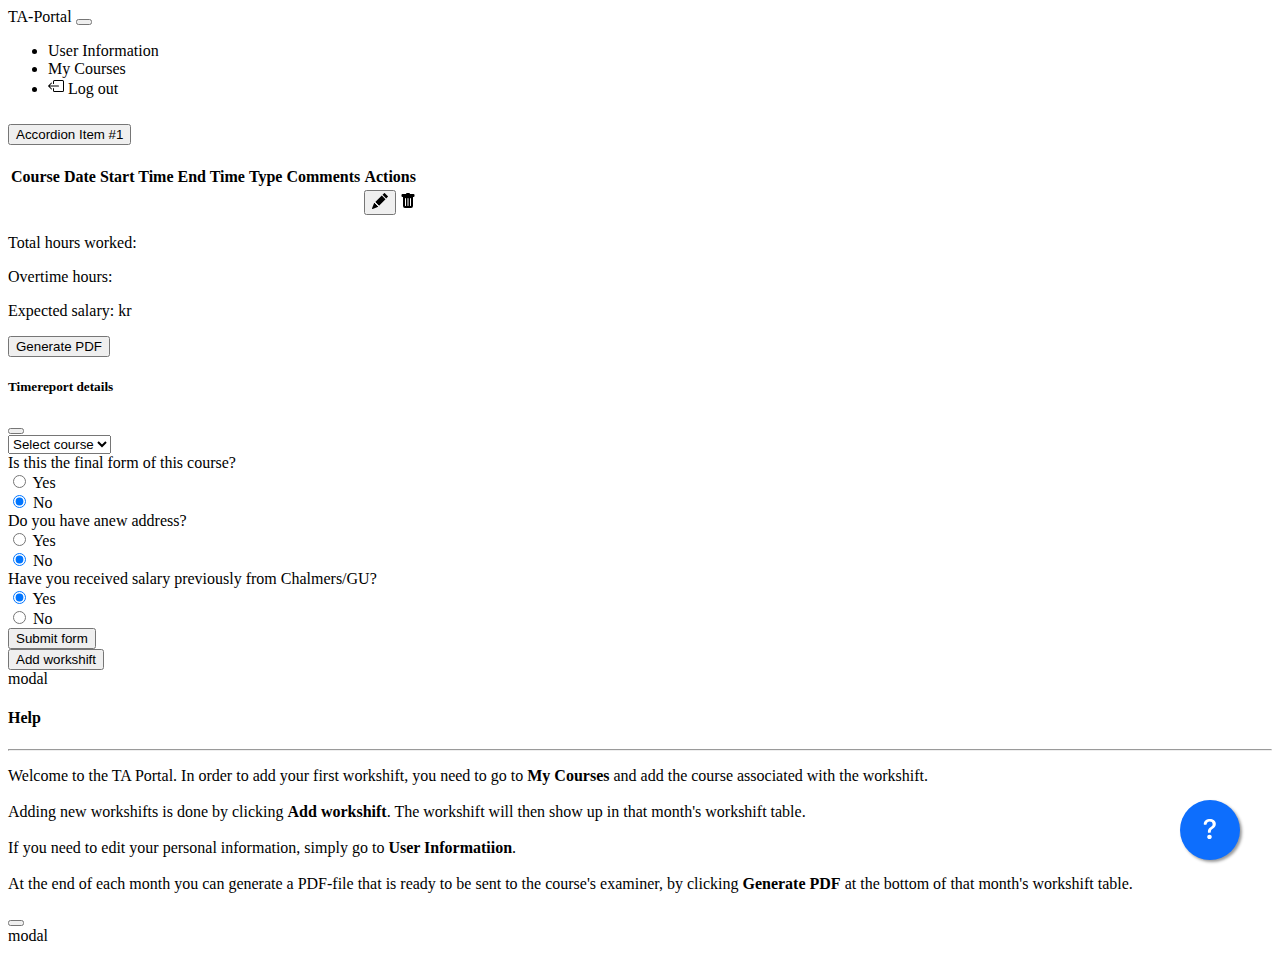
==== commit 2d4aaedf: "Fixed design of login and register" ====
--- a/TA-Portal/src/main/resources/templates/index.html
+++ b/TA-Portal/src/main/resources/templates/index.html
@@ -17,7 +17,9 @@
             background-color: #0d6efd;
             color:#FFF;
             border-radius:50px;
+            border-style: hidden;
             text-align:center;
+            box-shadow: 2px 2px 3px #999;
         }
     </style>
 </head>
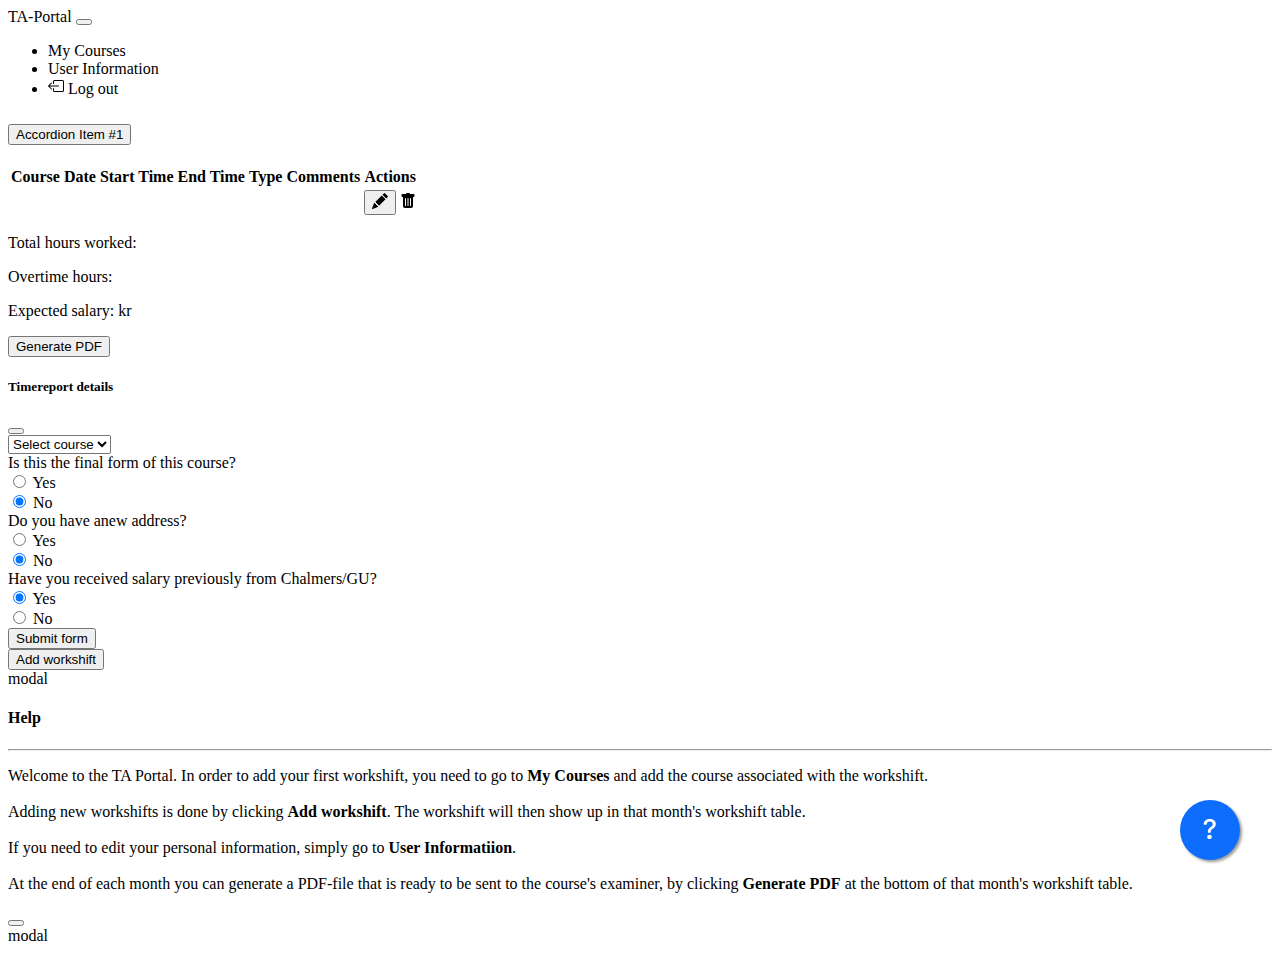
==== commit 09641ef9: ""Completed the design"" ====
--- a/TA-Portal/src/main/resources/templates/index.html
+++ b/TA-Portal/src/main/resources/templates/index.html
@@ -25,19 +25,19 @@
 </head>
 <body class="bg-light">
 
-<nav class="navbar navbar-expand-lg navbar-dark bg-primary">
+<nav class="navbar navbar-expand-sm navbar-dark bg-primary">
     <div class="container-fluid">
-        <span class="navbar-brand mb-0 h1">TA-Portal</span>
+        <a class="navbar-brand mb-0 font-weight-bold" th:href="@{/index}">TA-Portal</a>
         <button class="navbar-toggler" type="button" data-bs-toggle="collapse" data-bs-target="#navbarSupportedContent" aria-controls="navbarSupportedContent" aria-expanded="false" aria-label="Toggle navigation">
             <span class="navbar-toggler-icon"></span>
         </button>
         <div class="collapse navbar-collapse justify-content-end" id="navbarSupportedContent">
             <ul class="navbar-nav">
                 <li class="nav-item">
-                    <a class="nav-link" th:href="@{/user_details}">User Information</a>
+                    <a class="nav-link" th:href="@{/user_courses}">My Courses</a>
                 </li>
                 <li class="nav-item">
-                    <a class="nav-link" th:href="@{/user_courses}">My Courses</a>
+                    <a class="nav-link" th:href="@{/user_details}">User Information</a>
                 </li>
                 <li class="nav-item">
                     <a class="nav-link" th:href="@{/logout}">
@@ -296,28 +296,32 @@
   </div>
 
 <div class="container mt-4">
-
-    <div class="panel panel-default">
-        <div id="help" class="panel-collapse collapse">
+    <div class="collapse" id="help">
+        <div class="card card-body">
             <div class="alert alert-dismissible alert-light" role="alert">
                 <h4 class="alert-heading">Help</h4>
                 <hr>
                 <p>
-                    Welcome to the TA Portal. In order to add your first workshift, you need to go to <b>My Courses</b> and add the course associated with the workshift.<br/><br/>
-                    Adding new workshifts is done by clicking <b>Add workshift</b>. The workshift will then show up in that month's workshift table.<br/><br/>
+                    Welcome to the TA Portal. In order to add your first workshift, you need to go to <b>My Courses</b>
+                    and add the course associated with the workshift.<br/><br/>
+                    Adding new workshifts is done by clicking <b>Add workshift</b>. The workshift will then show up in
+                    that month's workshift table.<br/><br/>
                     If you need to edit your personal information, simply go to <b>User Informatiion</b>.<br/><br/>
-                    At the end of each month you can generate a PDF-file that is ready to be sent to the course's examiner, by clicking <b>Generate PDF</b> at the bottom of that month's workshift table.
+                    At the end of each month you can generate a PDF-file that is ready to be sent to the course's
+                    examiner, by clicking <b>Generate PDF</b> at the bottom of that month's workshift table.
                 </p>
-                <button data-toggle="collapse" data-target="#help" class="btn-close" role="button" data-bs-toggle="collapse"></button>
+                <button data-toggle="collapse" data-target="#help" class="btn-close" role="button"
+                        data-bs-toggle="collapse"></button>
 
             </div>
         </div>
-    </div>    
+    </div>
 </div>
 
-
-<button data-toggle="collapse" data-target="#help" class="float" role="button" data-bs-toggle="collapse">
-    <svg class="bi bi-question-lg fa fa-plus my-float" xmlns="http://www.w3.org/2000/svg" width="20" height="20" fill="currentColor" viewBox="0 0 16 16">
+<button class="float" type="button" data-bs-toggle="collapse" data-bs-target="#help" aria-expanded="false"
+        aria-controls="collapseExample">
+    <svg class="bi bi-question-lg fa fa-plus my-float" xmlns="http://www.w3.org/2000/svg" width="20" height="20"
+         fill="currentColor" viewBox="0 0 16 16">
         <path d="M3 4.075a.423.423 0 0 0 .43.44H4.9c.247 0 .442-.2.475-.445.159-1.17.962-2.022 2.393-2.022 1.222 0 2.342.611 2.342 2.082 0 1.132-.668 1.652-1.72 2.444-1.2.872-2.15 1.89-2.082 3.542l.005.386c.003.244.202.44.446.44h1.445c.247 0 .446-.2.446-.446v-.188c0-1.278.487-1.652 1.8-2.647 1.086-.826 2.217-1.743 2.217-3.667C12.667 1.301 10.393 0 7.903 0 5.645 0 3.17 1.053 3.001 4.075zm2.776 10.273c0 .95.758 1.652 1.8 1.652 1.085 0 1.832-.702 1.832-1.652 0-.985-.747-1.675-1.833-1.675-1.04 0-1.799.69-1.799 1.675z"/>
     </svg>
 </button>
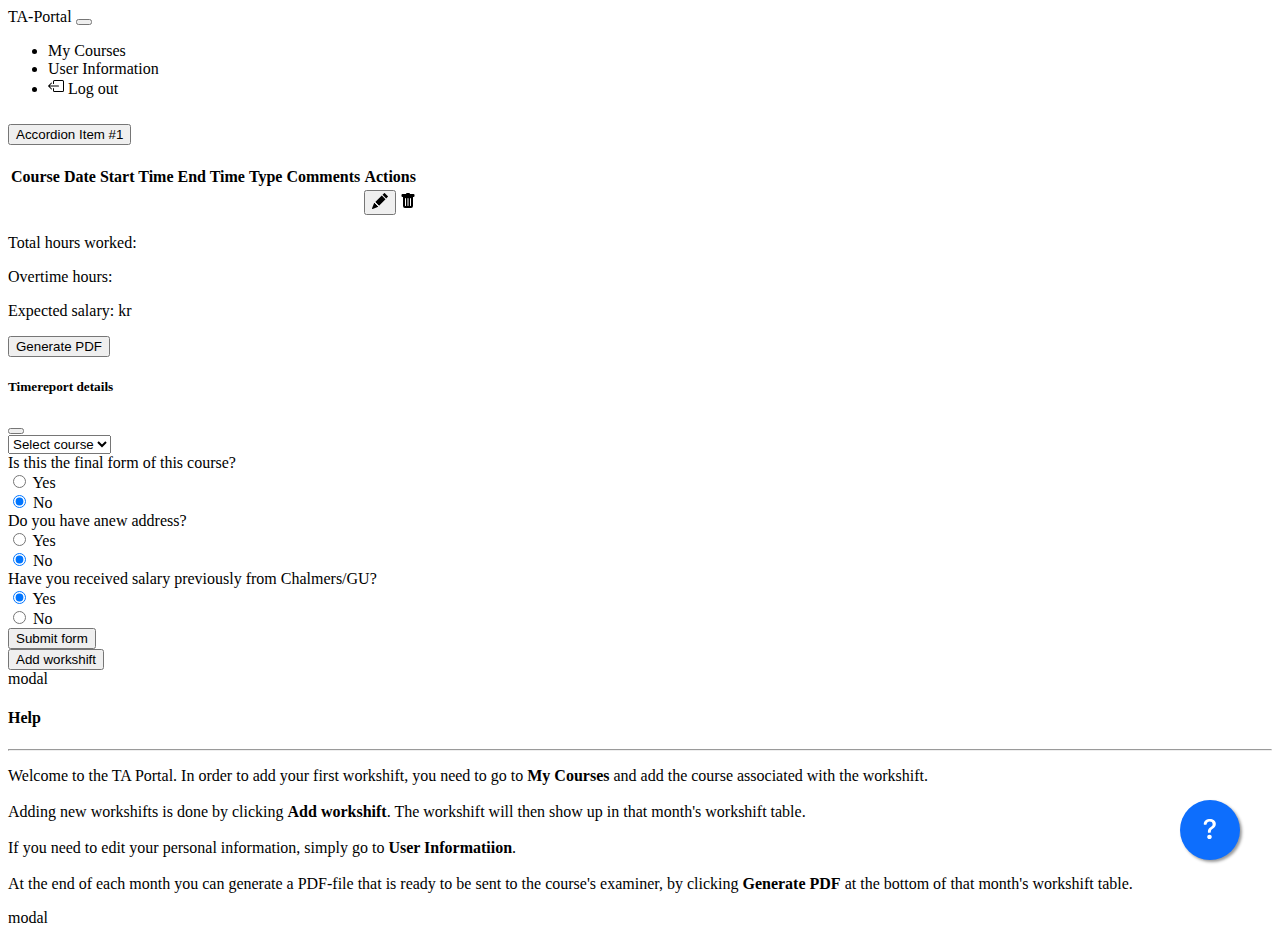
==== commit c9696000: "Merge branch 'Ali' into main" ====
--- a/TA-Portal/src/main/resources/templates/index.html
+++ b/TA-Portal/src/main/resources/templates/index.html
@@ -54,17 +54,6 @@
 </nav>
 
 <div class="container pt-5">
-
-    <!--<h2 style="text-align: center;">Workshifts by month</h2>
-    <div class="container">
-        <h4 class="panel-title" style="text-align: right;">
-            <a class="btn btn-primary" th:href="@{/user_details}">User Information</a>
-
-            <a class="btn btn-primary" th:href="@{/user_courses}">My Courses</a>
-
-            <a class="btn btn-danger" th:href="@{/logout}">Log out</a>
-        </h4>
-    </div>-->
 
     <div class="panel-group" id="accordion">
         <div th:each="month : ${months}" class="panel panel-default">
@@ -252,7 +241,7 @@
                                         </div>
                                     </div>
                                     <div class="form-group">
-                                        <label>Do you have anew address?</label>
+                                        <label>Do you have a new address?</label>
                                         <div class="form-check form-check-inline">
                                             <input th:value="Yes" class="form-check-input" type="radio" name="newAddress" id="3">
                                             <label class="form-check-label" for="3">Yes</label>
@@ -276,7 +265,7 @@
                                 </form>
                             </div>
                             <div class="modal-footer">
-                                <button class="btn btn-primary" type="submit" th:form="${month.getKey() + 'Details'}">Submit form</button>
+                                <button class="btn btn-primary" type="submit" th:form="${month.getKey() + 'Details'}">Generate PDF</button>
                             </div>
                         </div>
                     </div>
@@ -310,9 +299,6 @@
                     At the end of each month you can generate a PDF-file that is ready to be sent to the course's
                     examiner, by clicking <b>Generate PDF</b> at the bottom of that month's workshift table.
                 </p>
-                <button data-toggle="collapse" data-target="#help" class="btn-close" role="button"
-                        data-bs-toggle="collapse"></button>
-
             </div>
         </div>
     </div>
